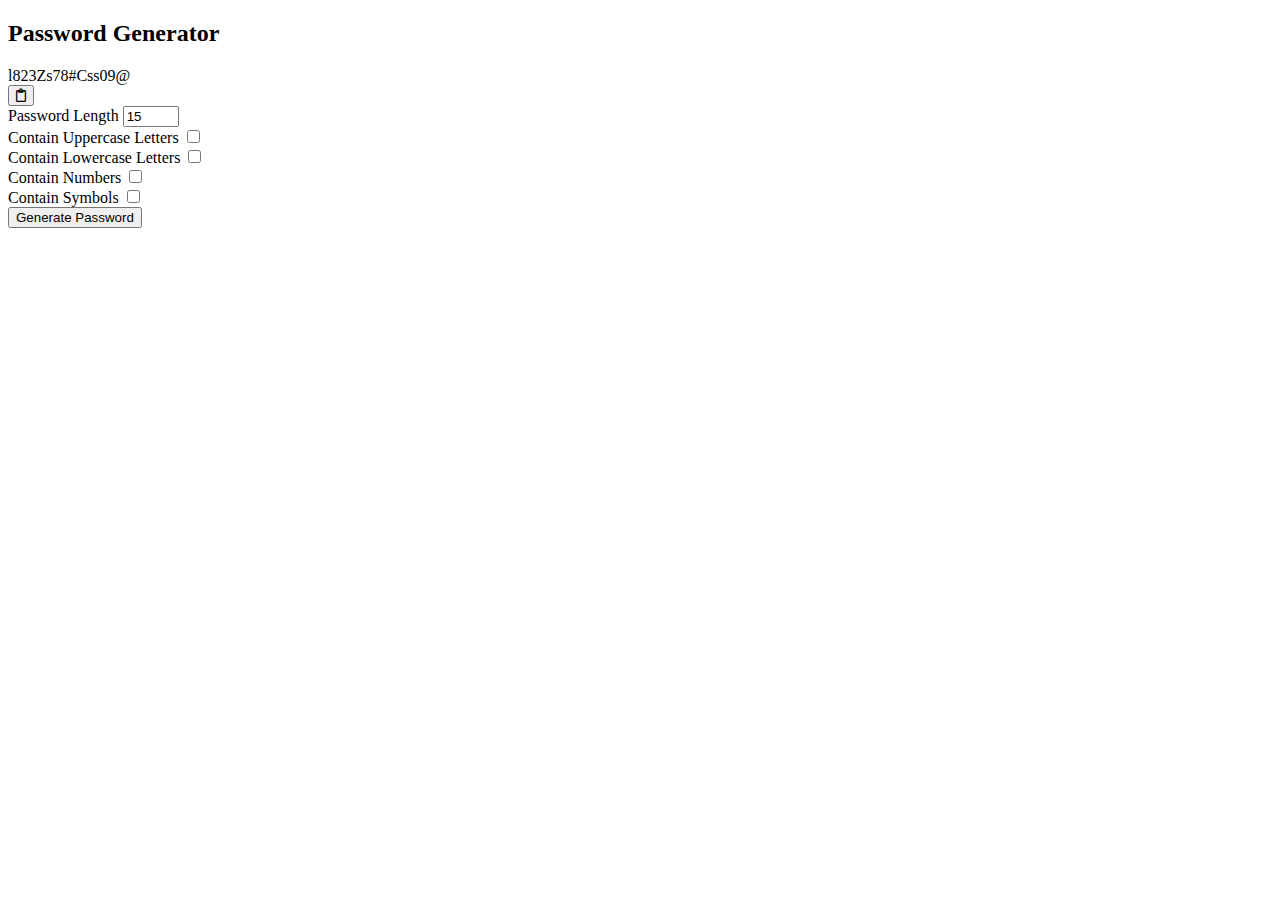
==== generator/index.html @ 7befaca8 "Create index.html" ====
<!DOCTYPE html>
<html lang="en">
<head>
    <meta charset="UTF-8">
    <meta http-equiv="X-UA-Compatible" content="IE=edge">
    <meta name="viewport" content="width=device-width, initial-scale=1.0">
    <title>Password Generator</title>
    <link rel="stylesheet" href="styles.css">
    <link rel="stylesheet" href="https://use.fontawesome.com/releases/v5.0.7/css/all.css">
    <!-- <script src="https://kit.fontawesome.com/a076d05399.js" crossorigin="anonymous"></script> -->
    <script src="script.js" defer></script>
</head>
<body>
    
    <div class="pw-container">
        <h2>Password Generator</h2>
        <div class="pw-header">
            <div class="pw">
                <div id="pw">l823Zs78#Css09@</div>
                <!-- <button>
                    <i class="far fa-clipboard"></i>
                </button> -->
            </div>
            <div class="btn">
            
            <button id="copy">
                <i class="far fa-clipboard"></i>
            </button>
             </div>
        </div>
        
        <div class="pw-body">
            <div class="form-control">
                <label for="len">Password Length</label>
                <input id="len" value="15" type="number" min="2" max="30" />
            </div>
            <div class="form-control">
                <label for="upper">Contain Uppercase Letters</label>
                <input id="upper" type="checkbox" />
            </div>
            <div class="form-control">
                <label for="lower">Contain Lowercase Letters</label>
                <input id="lower" type="checkbox" />
            </div>
            <div class="form-control">
                <label for="number">Contain Numbers</label>
                <input id="number" type="checkbox" />
            </div>
            <div class="form-control">
                <label for="symbol">Contain Symbols</label>
                <input id="symbol" type="checkbox" />
            </div>
            <button class="generate" id="generate">
                Generate Password
            </button>
        </div>
    </div>
</body>
</html>
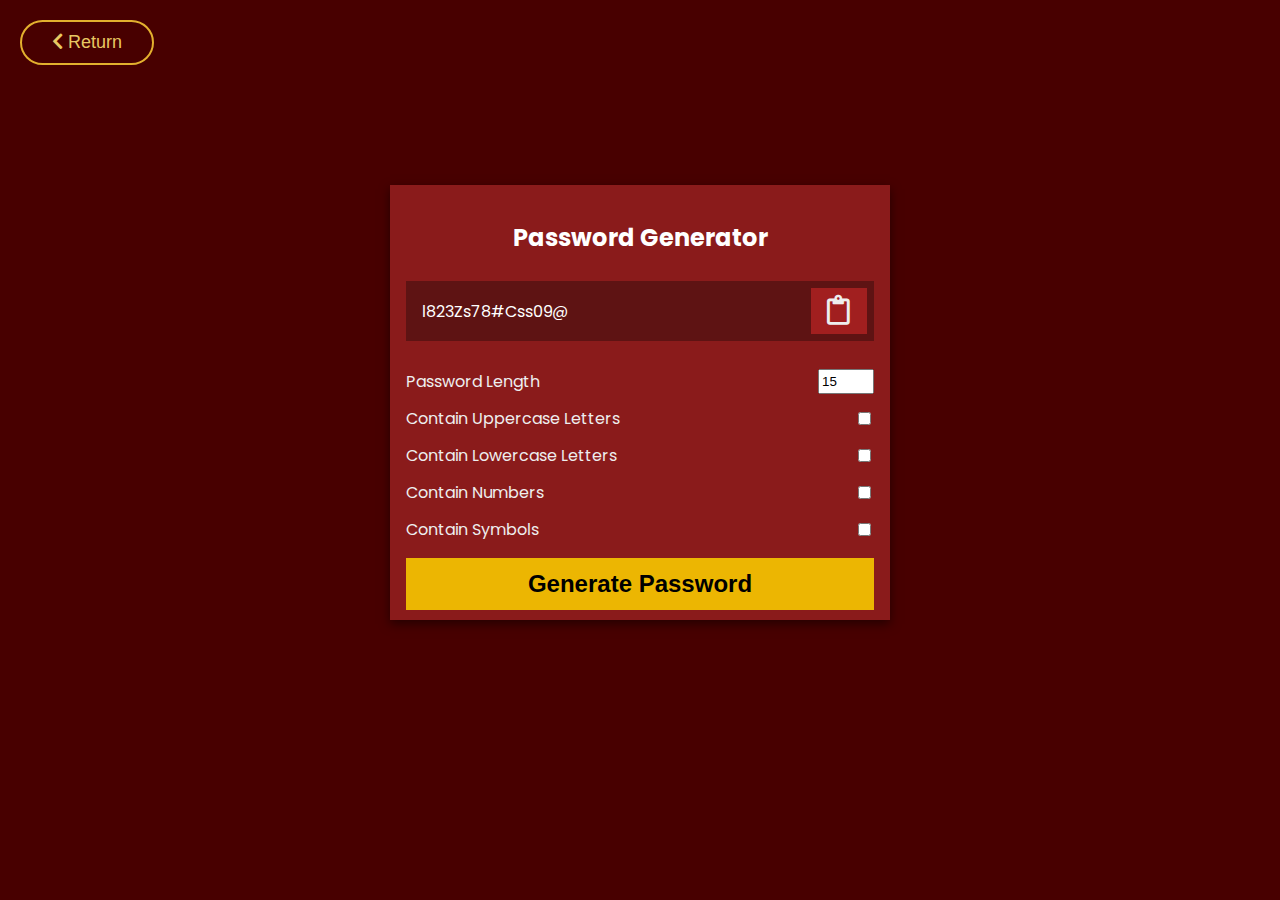
==== commit ff1754eb: "Update index.html" ====
--- a/generator/index.html
+++ b/generator/index.html
@@ -11,7 +11,14 @@
     <script src="script.js" defer></script>
 </head>
 <body>
-    
+    <div class="back-container">
+        <button>
+            <a href="../index.html">
+            <i class="fas fa-chevron-left"></i>  Return
+            </a>
+        </button>
+    </div>
+    <div class="gen-container">
     <div class="pw-container">
         <h2>Password Generator</h2>
         <div class="pw-header">
@@ -32,7 +39,7 @@
         <div class="pw-body">
             <div class="form-control">
                 <label for="len">Password Length</label>
-                <input id="len" value="15" type="number" min="2" max="30" />
+                <input id="len" value="15" type="number" min="2" max="25" />
             </div>
             <div class="form-control">
                 <label for="upper">Contain Uppercase Letters</label>
@@ -55,5 +62,6 @@
             </button>
         </div>
     </div>
+    </div>
 </body>
 </html>
--- a/generator/styles.css
+++ b/generator/styles.css
@@ -0,0 +1,173 @@
+@import url("https://fonts.googleapis.com/css2?family=Poppins:wght@200;400;600&display=swap");
+
+* {
+    box-sizing: border-box;
+}
+a:visited,
+a:link {
+    color: inherit;
+    /* color: white; */
+    text-decoration: none;
+}
+
+body {
+    background-color: rgb(72, 0, 0);
+    color: white;
+    display: flex;
+    flex-direction: column;
+    
+    font-family: "Poppins", sans-serif;
+    margin: 0;
+    min-height: 100vh;
+}
+
+.gen-container{
+    /* background-color: rgb(242, 242, 242); */
+    color: white;
+    display: flex;
+    flex-direction: column;
+    align-items: center;
+    text-align: center;
+    justify-content: center;
+    padding-bottom: 130px;
+    
+}
+
+.back-container{
+    /* display: inline-block; */
+    /* background-color: #ecb602; */
+    align-items: start;
+    min-width: 100px;
+    min-height: 40px;
+    vertical-align: top;
+  text-align: left;
+
+    
+}
+.back-container button{
+    font-size: 18px;
+    padding: 10px 30px;
+    margin: 20px;
+    border-radius: 50px;
+    box-shadow: none;
+    border: 2px solid rgb(227, 176, 46);
+    background-color: transparent;
+    color: #e7c862;
+}
+.back-container button:hover {
+    color: #eee;
+    border: 2px solid #eee
+}
+
+
+
+h2 {
+	margin: 10px 0 20px;
+	text-align: center;
+    padding-top: 25px;
+    margin-bottom: 10px;
+    
+}
+.pw-container {
+    /* display: inline-block; */
+    /* background-color: rgb(185, 17, 145); */
+
+    background-color: rgb(138, 27, 27);
+    box-shadow: 0 4px 10px rgba(0, 0, 0, 0.5);
+    /* margin-left: 100px;
+    margin-right: 100px; */
+    margin-top: 100px;
+    width: 500px;
+    height: 435px;
+    text-align: center;
+}
+
+.pw-header {
+    padding: 1rem;
+    
+    display: flex;
+}
+
+.pw {
+    background-color: rgb(94, 19, 19);
+    display: flex;
+    font-size: 1rem;
+    align-items: center;
+    height: 60px;
+
+    flex: 0 0 85%;
+    width: 85%;
+
+  
+    position: relative;
+    padding: 1rem;
+    overflow: auto;
+}
+   
+.btn{
+    display: flex;
+    flex: 0 0 15%;
+    max-width: 15%;
+    background-color: rgb(161, 31, 31);
+    /* background-color: yellow; */
+    justify-content: center;
+    /* padding: 10px 10px; */
+    border: 7px solid rgb(94, 19, 19);
+}
+.btn button {
+    /* background-color: white;
+    border: none;
+    color: rgb(29, 2, 56);
+    cursor: pointer;
+    font-family: inherit;
+    font-weight: bold;
+    padding: 0.25rem;
+    position: absolute;
+    top: 0;
+    right: 0;
+    transform: translate(0, 20%);
+    transition: opacity 0.2s ease, transform 0.2s ease;
+    opacity: 1; */
+    /* text-align: center; */
+
+    align-items: center;
+    border: none;
+    /* background-color: aquamarine; */
+    background-color: transparent;
+    /* background-color: yellow; */
+    font-size: 30px;
+    color: #eee;
+}
+
+.btn:hover button{
+    cursor: pointer;
+    /* color: #ecb602; */
+    color: rgb(192, 190, 190);
+}
+
+.pw-body {
+    padding: 0 1rem 1rem;
+}
+
+.form-control {
+    color: #eee;
+    display: flex;
+    justify-content: space-between;
+    margin: 0.75rem 0;
+}
+
+.generate {
+    background-color: #ecb602;
+    border: none;
+    color: black;
+    cursor: pointer;
+    display: block;
+    font-size: 1.5rem;
+    font-weight: bold;
+    padding: 0.75rem;
+    margin-top: 1rem;
+    width: 100%;
+}
+.generate:hover{
+    background-color: #e7c862;
+}
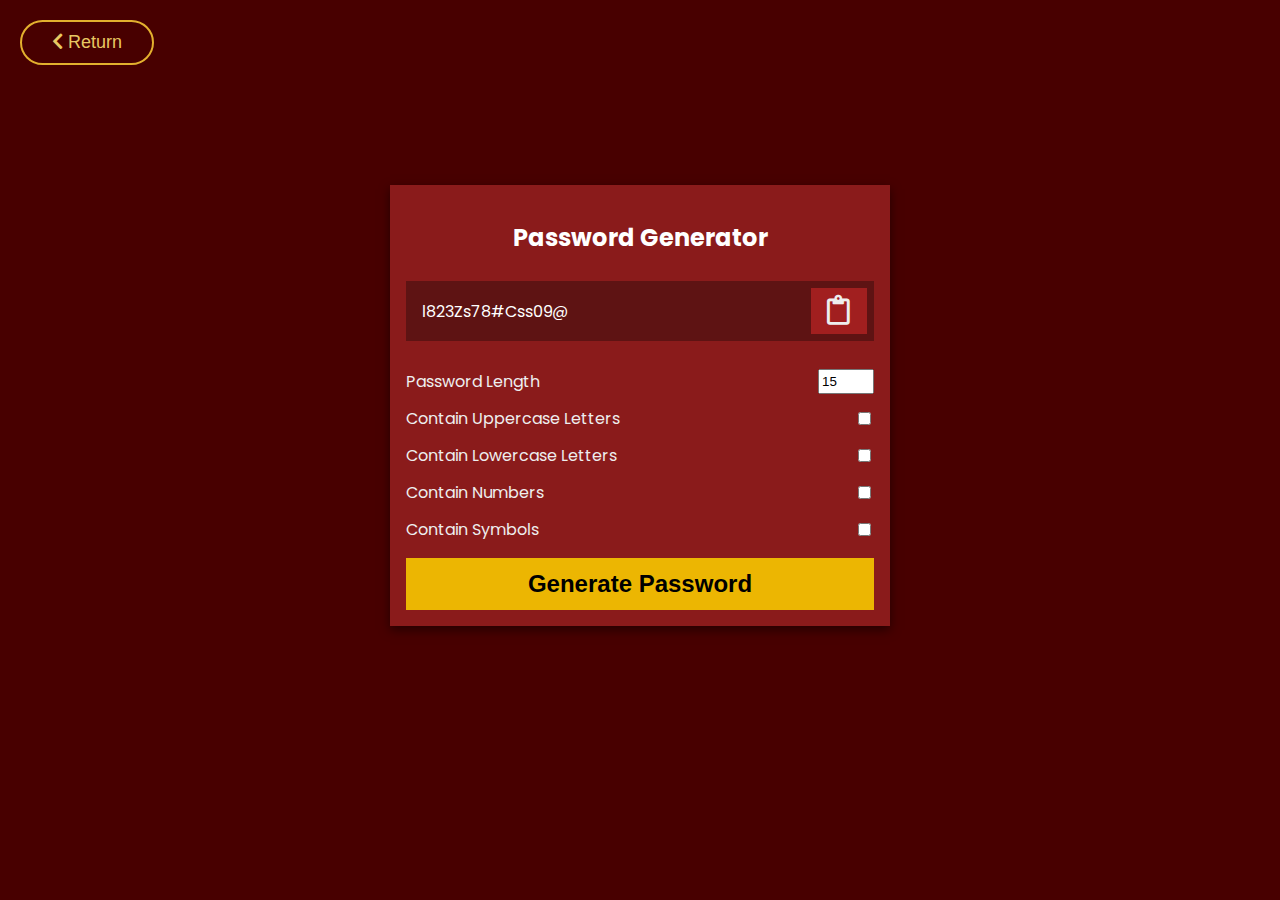
==== commit a92d3926: "Update index.html" ====
--- a/generator/index.html
+++ b/generator/index.html
@@ -12,11 +12,12 @@
 </head>
 <body>
     <div class="back-container">
-        <button>
+        
             <a href="../index.html">
-            <i class="fas fa-chevron-left"></i>  Return
+                <button>
+                         <i class="fas fa-chevron-left"></i>  Return
+                </button>
             </a>
-        </button>
     </div>
     <div class="gen-container">
     <div class="pw-container">
--- a/generator/styles.css
+++ b/generator/styles.css
@@ -48,6 +48,7 @@
     font-size: 18px;
     padding: 10px 30px;
     margin: 20px;
+    
     border-radius: 50px;
     box-shadow: none;
     border: 2px solid rgb(227, 176, 46);
@@ -56,7 +57,8 @@
 }
 .back-container button:hover {
     color: #eee;
-    border: 2px solid #eee
+    border: 2px solid #eee;
+    cursor: pointer;
 }
 
 
@@ -78,7 +80,7 @@
     margin-right: 100px; */
     margin-top: 100px;
     width: 500px;
-    height: 435px;
+    height: auto;
     text-align: center;
 }
 
@@ -171,3 +173,19 @@
 .generate:hover{
     background-color: #e7c862;
 }
+
+
+@media (max-width: 700px) {
+    .pw-container {
+        
+        width: 85%;
+        margin-top: 80px;
+        
+    }
+    .gen-container{
+        
+        padding-bottom: 0px;
+        
+    }
+    
+}
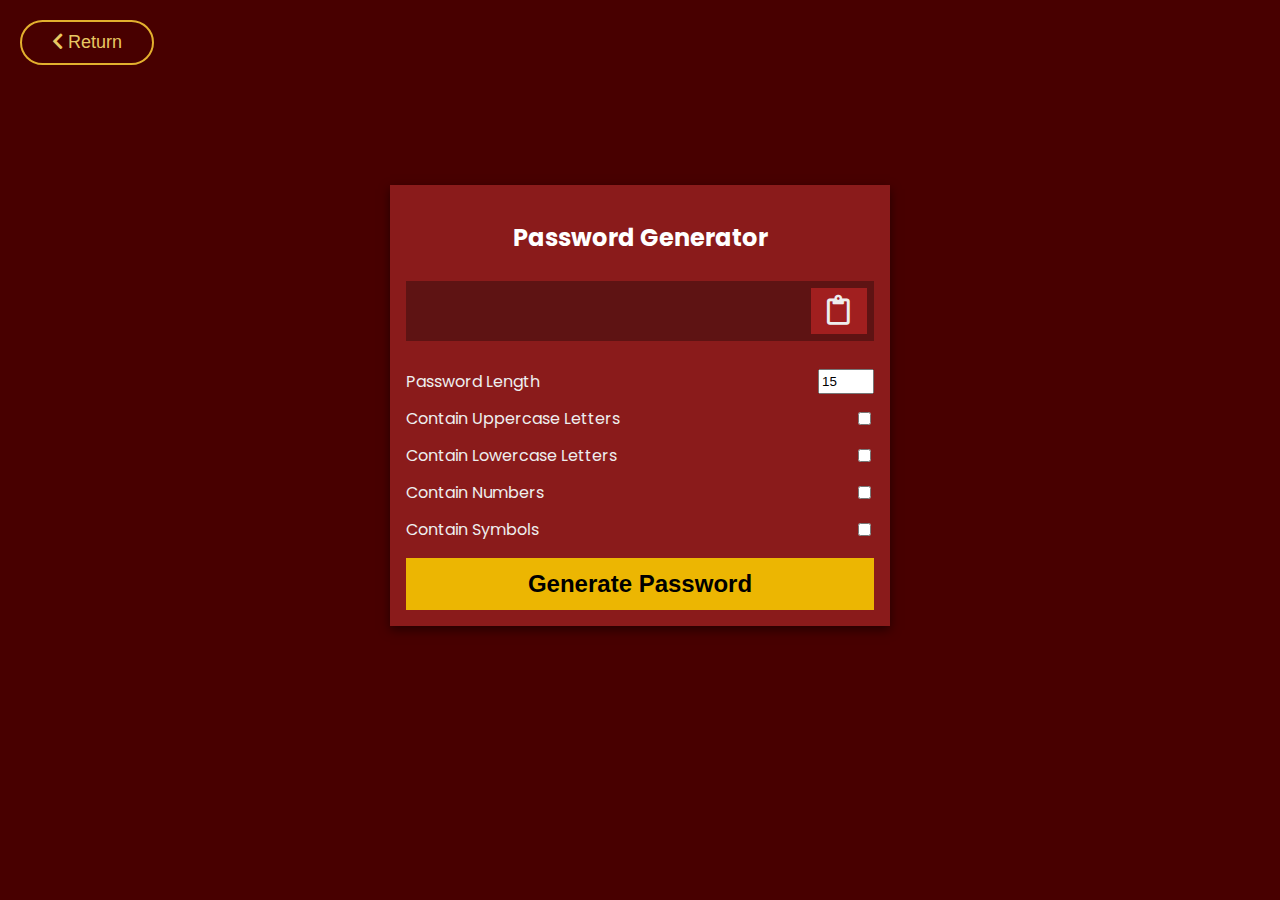
==== commit 7e11226e: "Update index.html" ====
--- a/generator/index.html
+++ b/generator/index.html
@@ -13,7 +13,7 @@
 <body>
     <div class="back-container">
         
-            <a href="../index.html">
+            <a href="../index.html#projects">
                 <button>
                          <i class="fas fa-chevron-left"></i>  Return
                 </button>
@@ -24,7 +24,7 @@
         <h2>Password Generator</h2>
         <div class="pw-header">
             <div class="pw">
-                <div id="pw">l823Zs78#Css09@</div>
+                <div id="pw"></div>
                 <!-- <button>
                     <i class="far fa-clipboard"></i>
                 </button> -->
@@ -40,7 +40,7 @@
         <div class="pw-body">
             <div class="form-control">
                 <label for="len">Password Length</label>
-                <input id="len" value="15" type="number" min="2" max="25" />
+                <input id="len" value="15" type="number" min="2" max="30" />
             </div>
             <div class="form-control">
                 <label for="upper">Contain Uppercase Letters</label>
